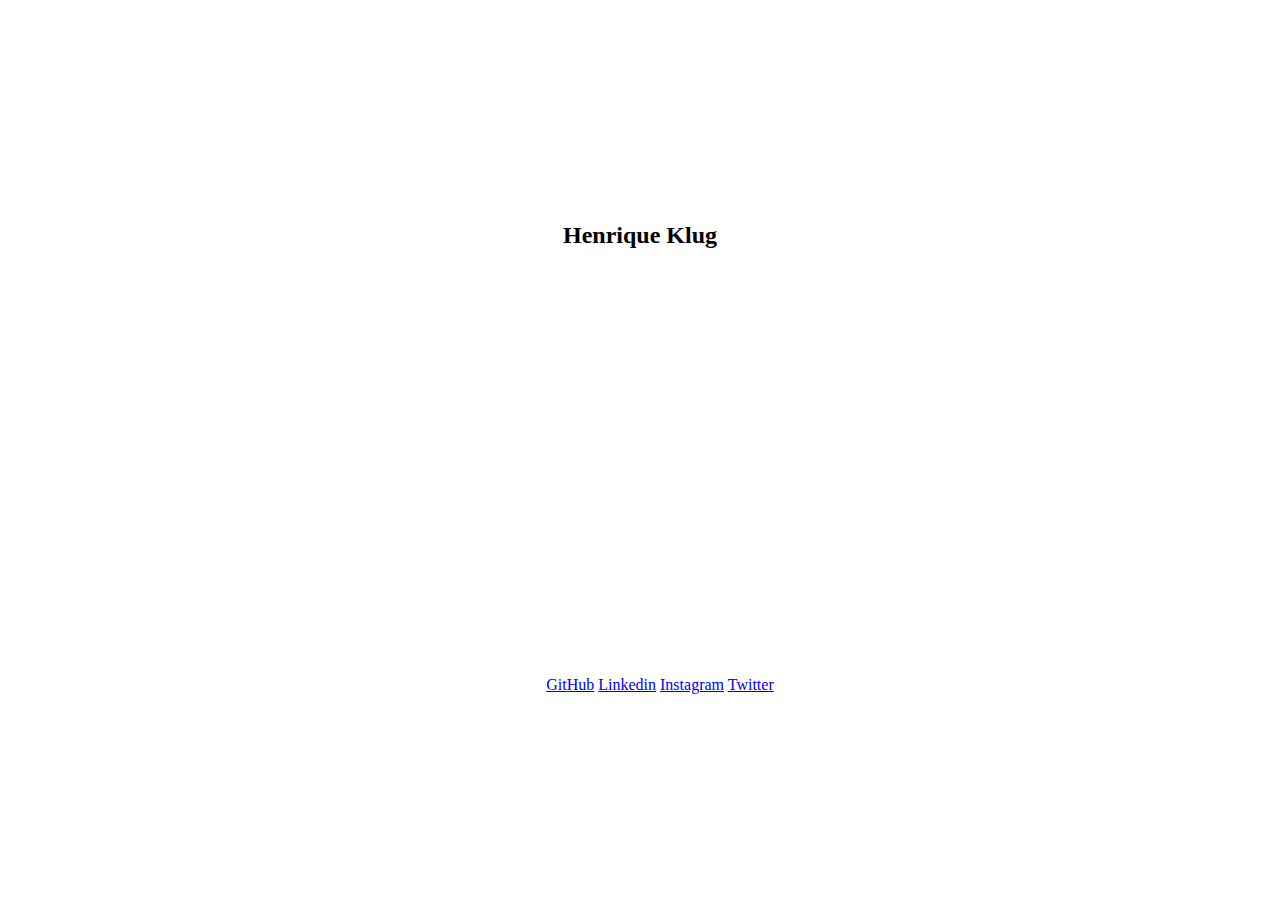
==== docs/index.html @ a3423bef "modify index, style and README" ====
<!DOCTYPE html>
<html lang="en">

<head>
    <meta charset="UTF-8">
    <meta http-equiv="X-UA-Compatible" content="IE=edge">
    <meta name="viewport" content="width=device-width, initial-scale=1.0">
    <title>Henrique Klug - DoWhile 2021</title>
    <link rel="stylesheet" href="style.css">
</head>

<body>
    <h1>Henrique Klug</h1>
    <ul>
        <a href="https://github.com/Hklug001">GitHub</a>
        <a href="https://www.linkedin.com/in/henrique-klug">Linkedin</a>
        <a href="https://www.instagram.com/henri_klug/">Instagram</a>
        <a href="https://twitter.com/KlugHenrique">Twitter</a>
    </ul>
</body>

</html>
---- docs/style.css ----
html, body{
    height: 100%;
}

body{
    display: grid;
    place-items: center;
}

h1 {
    font-size: 1.5rem;
}
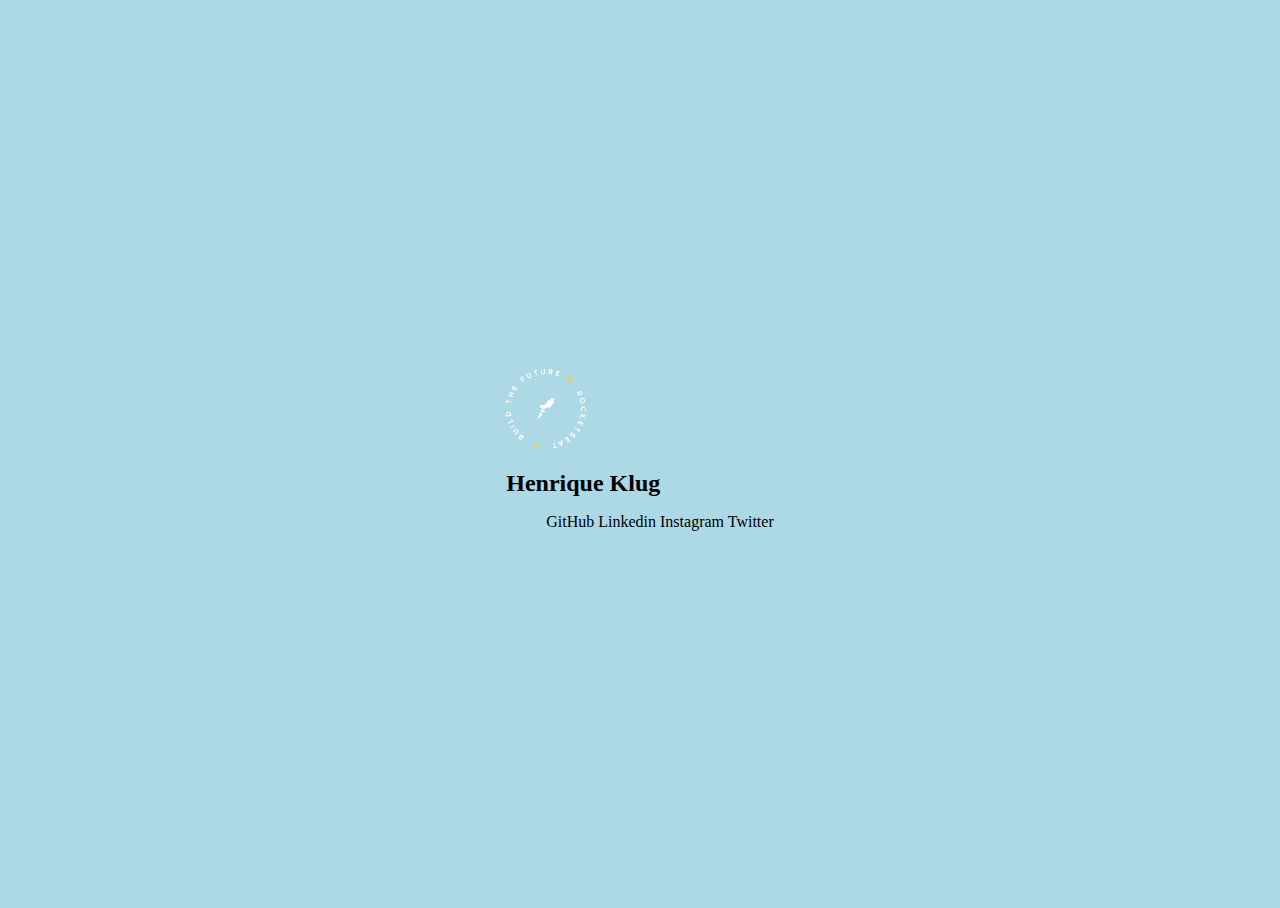
==== commit dffff629: "add images" ====
--- a/docs/index.html
+++ b/docs/index.html
@@ -10,13 +10,21 @@
 </head>
 
 <body>
-    <h1>Henrique Klug</h1>
-    <ul>
-        <a href="https://github.com/Hklug001">GitHub</a>
-        <a href="https://www.linkedin.com/in/henrique-klug">Linkedin</a>
-        <a href="https://www.instagram.com/henri_klug/">Instagram</a>
-        <a href="https://twitter.com/KlugHenrique">Twitter</a>
-    </ul>
+    <main>
+        <div class="content">
+            <div class="profile">
+                <img src="images/build.png" alt="">
+                <img src="https://github.com/Hklug001.png" alt="">
+            </div>
+            <h1>Henrique Klug</h1>
+            <ul>
+                <a href="https://github.com/Hklug001" target="_blank">GitHub</a>
+                <a href="https://www.linkedin.com/in/henrique-klug" target="_blank">Linkedin</a>
+                <a href="https://www.instagram.com/henri_klug/" target="_blank">Instagram</a>
+                <a href="https://twitter.com/KlugHenrique" target="_blank">Twitter</a>
+            </ul>
+        </div>
+    </main>
 </body>
 
 </html>--- a/docs/style.css
+++ b/docs/style.css
@@ -5,8 +5,14 @@
 body{
     display: grid;
     place-items: center;
+    background: lightblue   ;
 }
 
 h1 {
     font-size: 1.5rem;
+}
+
+a{
+    color: black;
+    text-decoration: none;
 }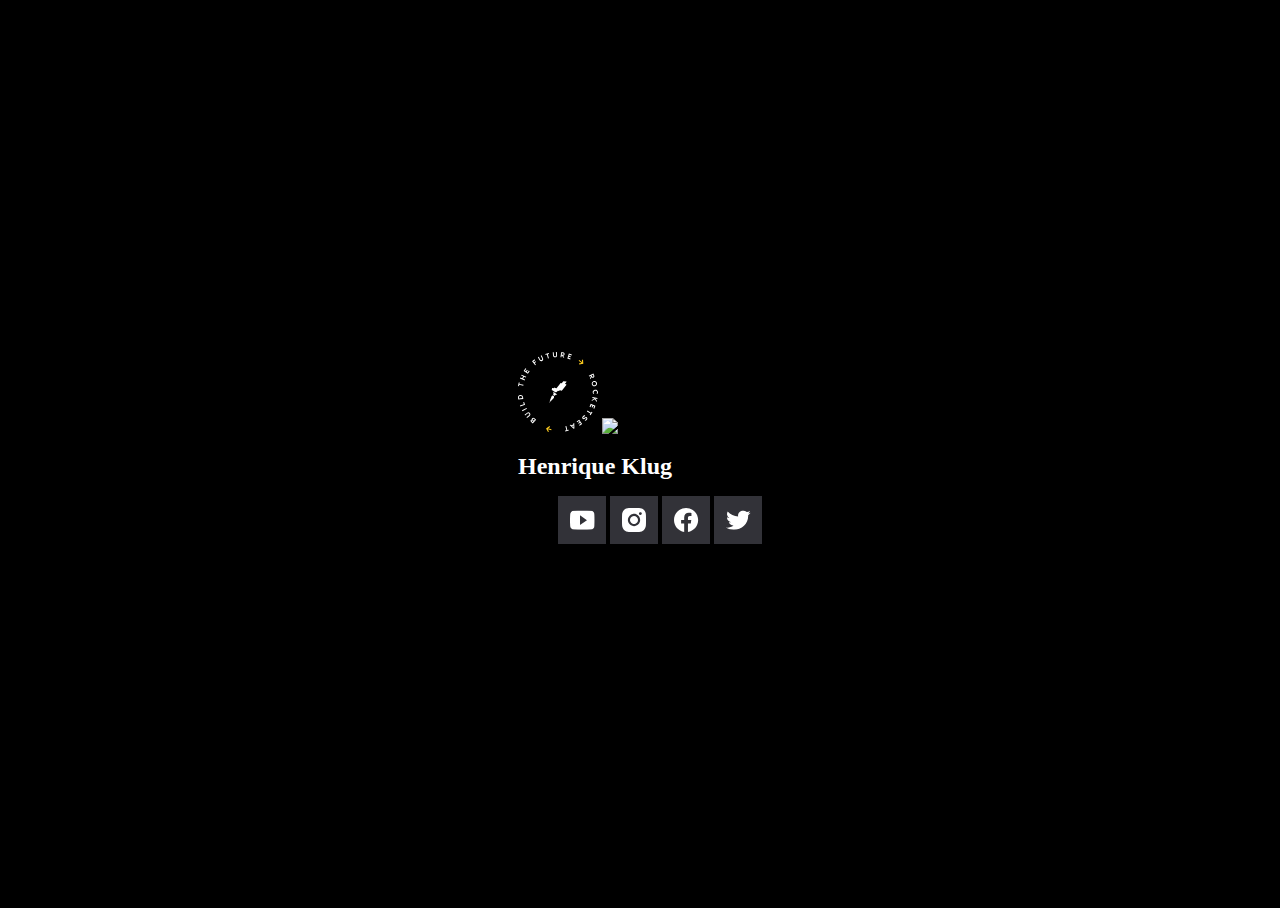
==== commit b8a90d33: "add all images" ====
--- a/docs/index.html
+++ b/docs/index.html
@@ -13,15 +13,23 @@
     <main>
         <div class="content">
             <div class="profile">
-                <img src="images/build.png" alt="">
-                <img src="https://github.com/Hklug001.png" alt="">
+                <img src="images/build.svg" alt="Rocketseat stamp" id="stamp">
+                <img src="https://github.com/Hklug001.png" alt="porfile picture" id="picture">
             </div>
             <h1>Henrique Klug</h1>
-            <ul>
-                <a href="https://github.com/Hklug001" target="_blank">GitHub</a>
-                <a href="https://www.linkedin.com/in/henrique-klug" target="_blank">Linkedin</a>
-                <a href="https://www.instagram.com/henri_klug/" target="_blank">Instagram</a>
-                <a href="https://twitter.com/KlugHenrique" target="_blank">Twitter</a>
+            <ul class="social-media">
+                <a href="" target="_blank">
+                    <img src="images/Group 6423.svg" alt="youtube logo">
+                </a>
+                <a href="https://www.instagram.com/henri_klug/" target="_blank">
+                    <img src="images/Group 6424.svg" alt="instagram logo">
+                </a>
+                <a href="" target="_blank">
+                    <img src="images/Group 6422.svg" alt="facebook logo">
+                </a>
+                <a href="https://twitter.com/KlugHenrique" target="_blank">
+                    <img src="images/Group 6421.svg" alt="twitter logo">
+                </a>
             </ul>
         </div>
     </main>
--- a/docs/style.css
+++ b/docs/style.css
@@ -5,14 +5,30 @@
 body{
     display: grid;
     place-items: center;
-    background: lightblue   ;
+    background: black   ;
 }
 
 h1 {
     font-size: 1.5rem;
+    color: white;
 }
 
 a{
     color: black;
     text-decoration: none;
+    color: white;
+}
+
+#picture{
+    width: 160px;
+    height: 160px;
+    left: 108px;
+    top: 184px;
+}
+
+#stamp{
+    width: 80px;
+    height: 80px;
+    left: 108px;
+    top: 169px;
 }